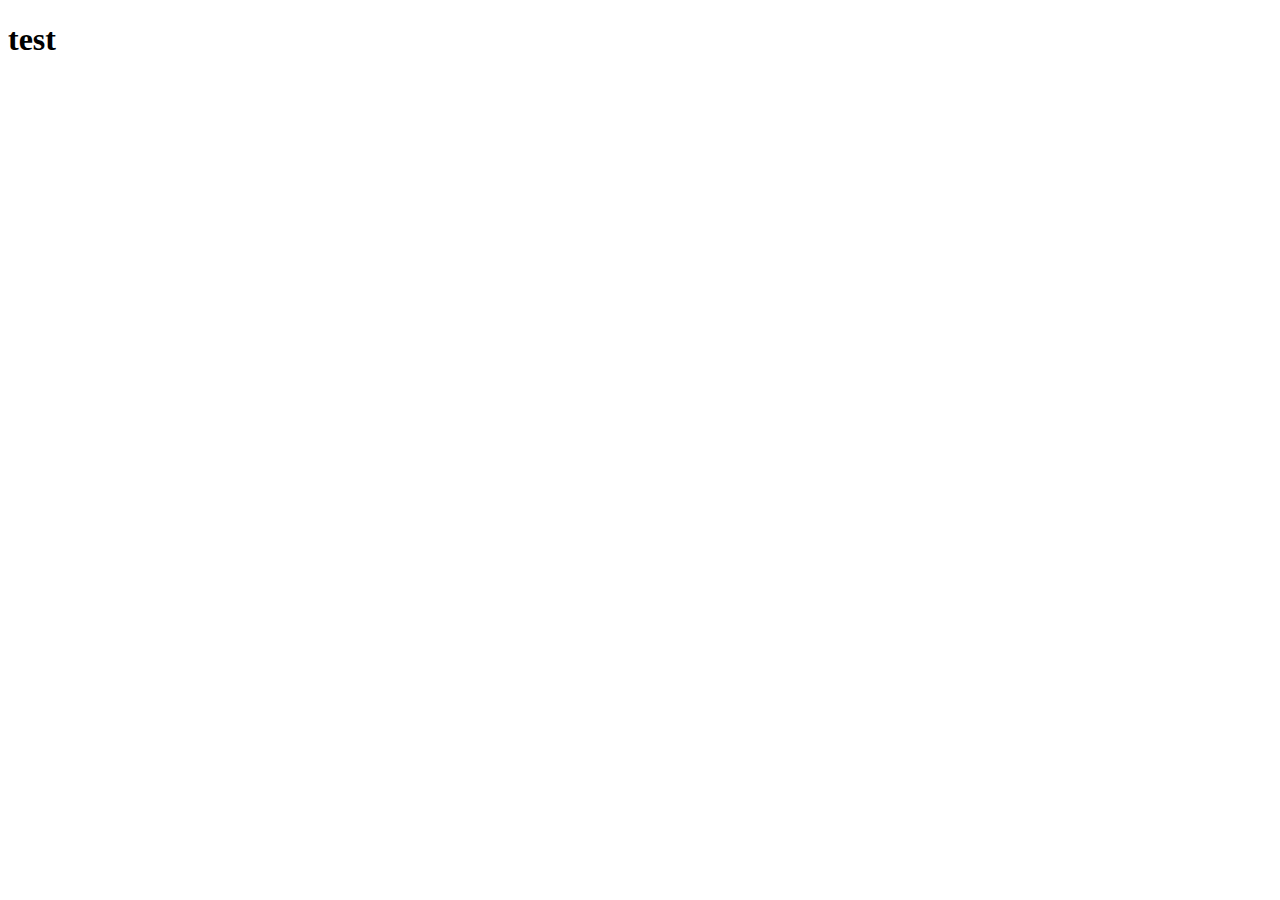
==== index.html @ 5e3bfb01 "Rename tmp.html to index.html" ====
<!DOCTYPE html>
<html>
<head>
    <meta charset='utf-8'>
    <meta http-equiv='X-UA-Compatible' content='IE=edge'>
    <title>title</title>
    <meta name='viewport' content='width=device-width, initial-scale=1'>
</head>
<body>
    <h1>test</h1>
</body>
</html>
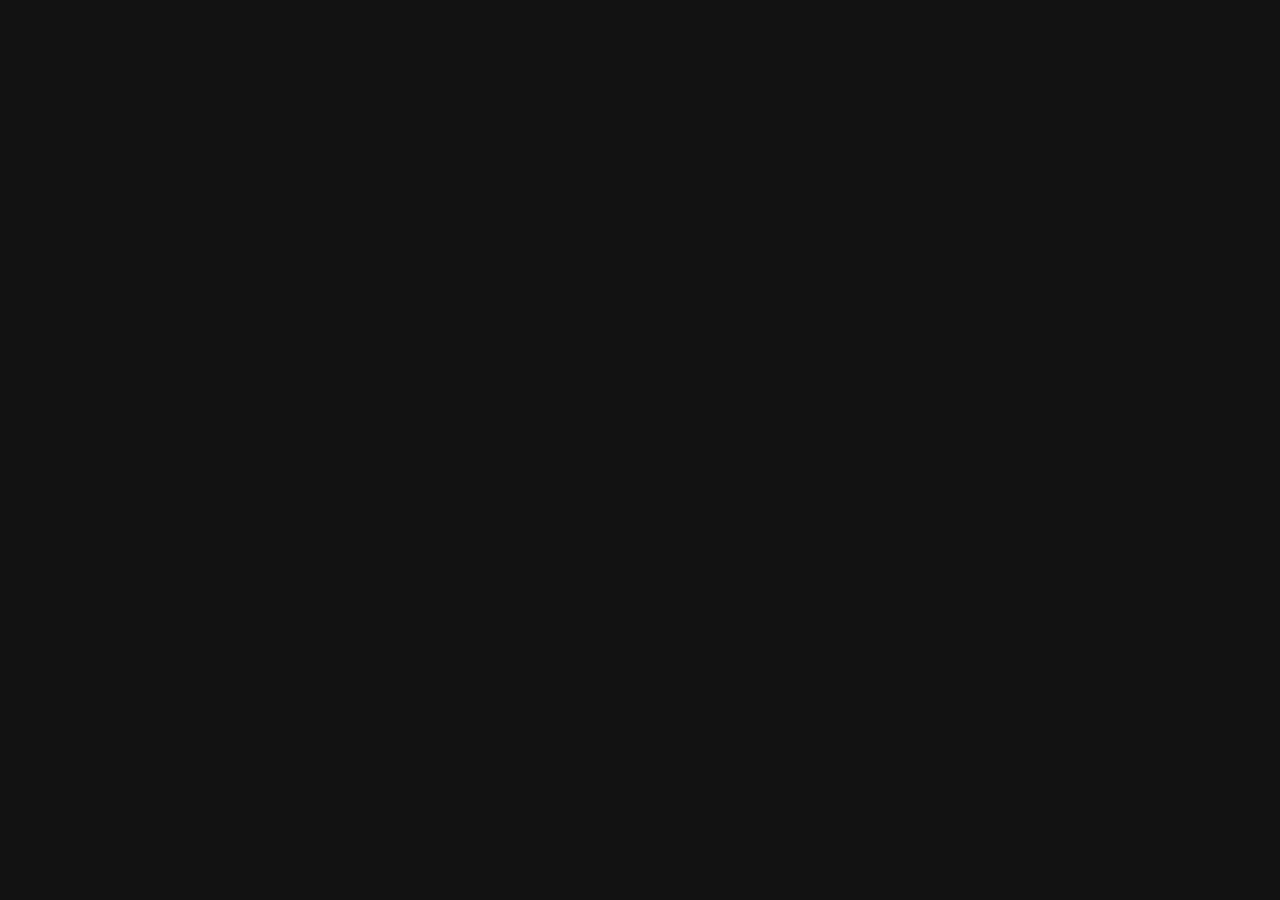
==== commit fd20fcd9: "fixed github pages thing" ====
--- a/index.html
+++ b/index.html
@@ -1,12 +1,23 @@
 <!DOCTYPE html>
-<html>
+<html lang="en">
 <head>
-    <meta charset='utf-8'>
-    <meta http-equiv='X-UA-Compatible' content='IE=edge'>
-    <title>title</title>
-    <meta name='viewport' content='width=device-width, initial-scale=1'>
+    <meta charset="UTF-8">
+    <meta http-equiv="X-UA-Compatible" content="IE=edge">
+    <meta name="viewport" content="width=device-width, initial-scale=1.0">
+    <title>BetterReddit</title>
+
+    <link rel="stylesheet" href="./css/index.css">
+
+    <script src="./js/componentmanager.js"></script>
+    <script src="./js/components.js"></script>
+    <script src="./js/reddit.js"></script>
+    <script src="./js/index.js" defer></script>
+
+    <link rel="preconnect" href="https://fonts.googleapis.com">
+    <link rel="preconnect" href="https://fonts.gstatic.com" crossorigin>
+    <link href="https://fonts.googleapis.com/css2?family=Merriweather&family=Open+Sans:wght@300&family=Raleway:wght@100&display=swap" rel="stylesheet">
 </head>
 <body>
-    <h1>test</h1>
+    
 </body>
-</html>
+</html>--- a/css/index.css
+++ b/css/index.css
@@ -0,0 +1,195 @@
+* {
+    margin: 0;
+    padding: 0;
+    color: white;
+
+    --background    : #121212;
+    --s1            : #212121;
+    --s2            : #424242;
+    --s3            : #616161;
+}
+
+body {
+    background-color: var(--background);
+    font-family: 'Raleway', sans-serif;
+}
+
+.HeadNav {
+    display: flex;
+    flex-direction: row;
+    background-color: var(--s2);
+    align-items: center;
+    gap: 50px;
+    color: white;
+    width: 100%;
+    padding-top: 10px;
+    padding-bottom: 10px;
+}
+.NavBarItem {
+    margin-left: 15px;
+}
+
+.PostList {
+    color: white;
+    display: flex;
+    flex-direction: column;
+    align-items: center;
+}
+
+.Post {
+    margin: 20px;
+    padding-left: 10px;
+    padding-right: 10px;
+    background-color: var(--s1);
+    color: white;
+    display: flex;
+    flex-direction: column;
+    align-items: center;
+    justify-content: center;
+    border-radius: 10px;
+
+    width: 90%;
+    max-width: 800px;
+}
+
+.PostAuthorSub {
+    display: flex;
+    flex-direction: row;
+    justify-content: flex-start;
+    width: 100%;
+    margin-top: 10px;
+}
+
+.PostAuthorSubText {
+    font-size: small;
+    margin-left: 10px;
+}
+
+.PostTitle {
+    margin: 10px;
+    align-self: flex-start;
+    font-weight: 600;
+    font-size: larger;
+}
+
+.TextPostBody {
+    margin-left: 10px;
+    align-self: flex-start;
+    font-family: 'Open Sans', sans-serif;
+}
+
+.LinkBodyContainer {
+    margin: 5px;
+    width: 100%;
+    display: flex;
+    flex-direction: column;
+    align-items: center;
+}
+
+.LinkImage {
+    min-width: 50%;
+    max-width: 90%;
+}
+
+.ImagePostImage {
+    min-width: 50%;
+    max-width: 90%;
+}
+
+.VideoPost {
+    min-width: 50%;
+    max-width: 90%;
+}
+
+.PostFooter {
+    display: flex;
+    flex-direction: row;
+    margin: 10px;
+    width: 100%;
+    justify-content: space-around;
+}
+
+.PostUpvotes, .PostComments {
+    padding-left: 5px;
+    padding-top: 10px;
+    padding-bottom: 10px;
+}
+
+.NavFooter {
+    width: 100%;
+    display: flex;
+    flex-direction: row;
+    align-items: center;
+    justify-content: center;
+    margin-top: 15px;
+    margin-bottom: 15px;
+}
+
+.NavButton {
+    border: none;
+    color: white;
+    padding: 15px;
+    border-radius: 15px;
+    background-color: var(--s3);
+    margin-left: 20px;
+    margin-right: 20px;
+    min-width: 150px;
+    max-width: 30%;
+    transition: ease .2s;
+}
+
+.NavButton:hover{
+    background-color: var(--s2);
+}
+
+.VideoLink {
+    color: white;
+}
+
+.CommentParent {
+    display: flex;
+    flex-direction: column;
+}
+
+.CommentList {
+    padding: 15px;
+}
+
+.CommentContainer {
+    background-color: var(--s2);
+    padding: 5px;
+    margin-top: 10px;
+    margin-bottom: 10px;
+    border-radius: 10px;
+    border: 2px solid var(--s3);
+}
+
+.CommentAuthScoreContainer {
+    display: flex;
+    flex-direction: row;
+    gap: 10px;
+    margin-bottom: 10px;
+}
+
+.CommentBody {
+    word-wrap: break-word;
+    white-space: pre-line;
+    font-family: 'Open Sans', sans-serif;
+    margin-left: 10px;
+    margin-bottom: 5px;
+}
+
+@media only screen and (max-width: 750px) {
+    .HeadNav {
+        justify-content: center;
+        align-items: center;
+    }
+
+    .NavBarItem {
+        margin-left: 0;
+    }
+
+    .CommentList {
+        padding: 5px;
+    }
+}